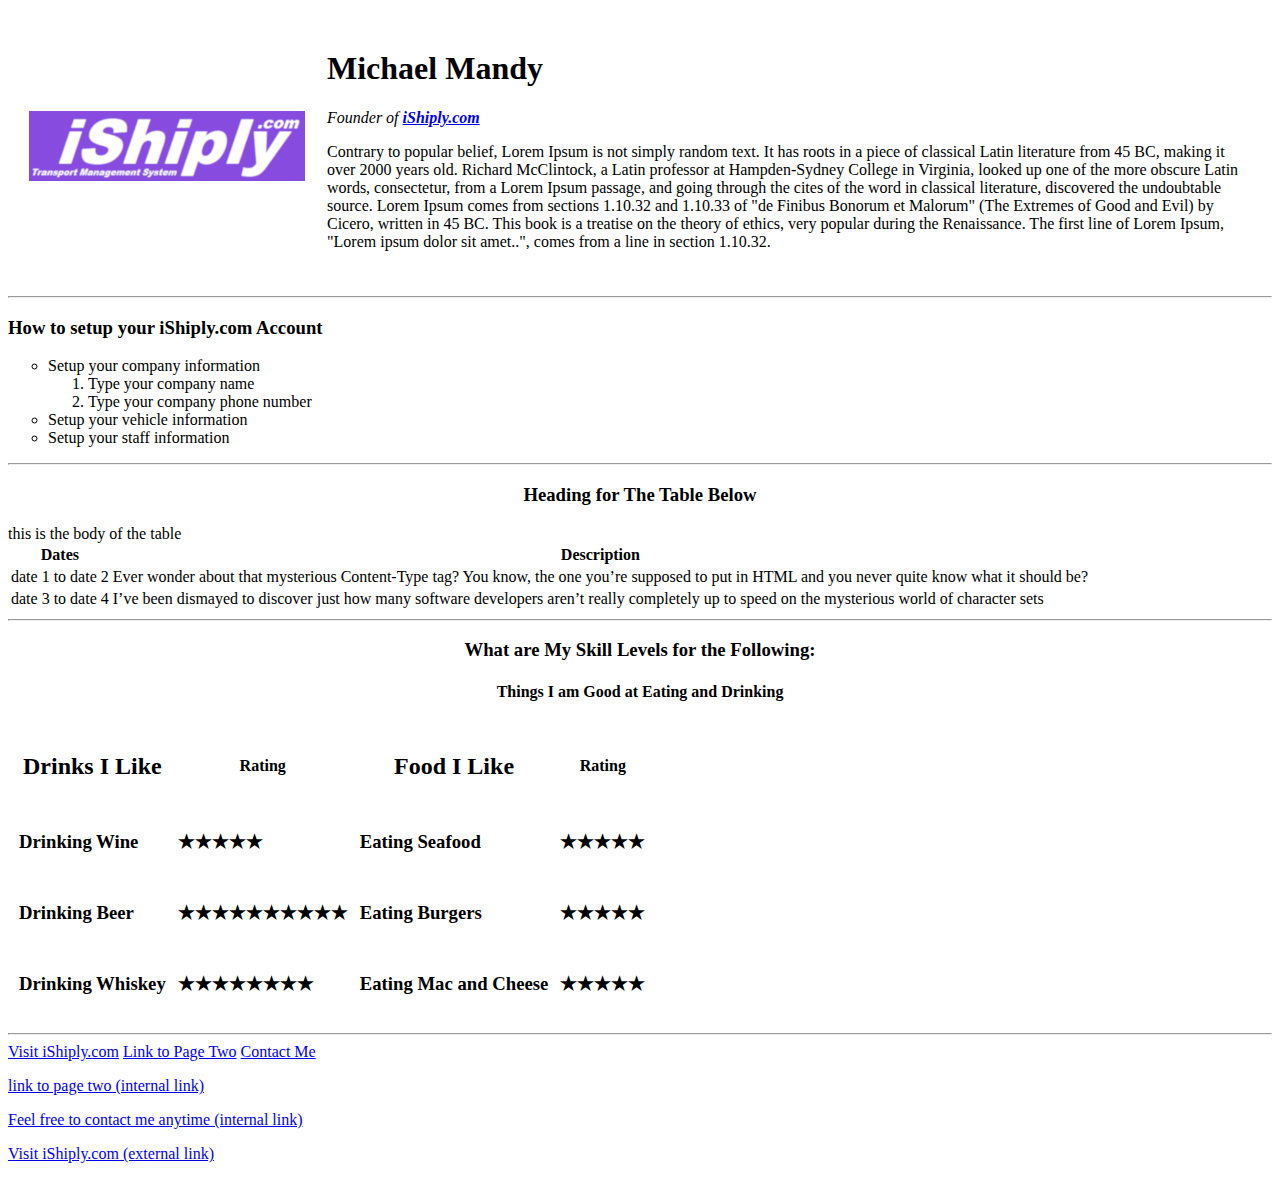
==== index.html @ 9489b649 "add initial stuff" ====
<!DOCTYPE html>
<html lang="en" dir="ltr">

<head>
  <meta charset="utf-8">
  <meta name="description" content="iShiply.com - Online Transport Management System">
  <meta name="keywords" content="Live Tracking, Truck, Available Loads, Management, Trucking, Delivery Software ">
  <meta name="Author" content="Michael Mandy">
  <title>Michael Mandy</title>
</head>

<body>
  <table cellspacing=20>
    <tr>
      <td><img src="images/iShiplyLogoWeb.png" alt="Image of Michael Mandy"></td>
      <td>
        <h1>Michael Mandy</h1>
        <p><em>Founder of <strong><a href="http://ishiply.com/">iShiply.com</a></strong></em></p>
        <p>Contrary to popular belief, Lorem Ipsum is not simply random text. It has roots in a piece of classical Latin literature from 45 BC, making it over 2000 years old. Richard McClintock, a Latin professor at Hampden-Sydney College in
          Virginia,
          looked up one of the more obscure Latin words, consectetur, from a Lorem Ipsum passage, and going through the cites of the word in classical literature, discovered the undoubtable source. Lorem Ipsum comes from sections 1.10.32 and 1.10.33
          of
          "de Finibus Bonorum et Malorum" (The Extremes of Good and Evil) by Cicero, written in 45 BC. This book is a treatise on the theory of ethics, very popular during the Renaissance. The first line of Lorem Ipsum, "Lorem ipsum dolor sit
          amet..",
          comes from a line in section 1.10.32.</p>
      </td>
    </tr>
  </table>


  <hr>
  <h3>How to setup your iShiply.com Account</h3>
  <ul style="list-style-type:circle">
    <li>Setup your company information</li>
    <ol>
      <li>Type your company name</li>
      <li>Type your company phone number</li>
    </ol>
    <li>Setup your vehicle information</li>
    <li>Setup your staff information</li>
  </ul>
  <hr>
  <h3>
    <center>
      Heading for The Table Below
    </center>
  </h3>
  <table>
    <thead>
      <th>Dates</th>
      <th>Description</th>
    </thead>
    <tbody>
      this is the body of the table
    </tbody>
    <tr>
      <td>date 1 to date 2</td>
      <td>Ever wonder about that mysterious Content-Type tag? You know, the one you’re supposed to put in HTML and you never quite know what it should be?</td>
    </tr>
    <tr>
      <td>date 3 to date 4</td>
      <td>I’ve been dismayed to discover just how many software developers aren’t really completely up to speed on the mysterious world of character sets</td>
    </tr>
  </table>
  <hr>
  <table cellspacing=10>
    <thead>
      <h3><center>
        What are My Skill Levels for the Following:
        </center></h3>
    </thead>
    <tbody>
      <h4><center>
        Things I am Good at Eating and Drinking
      </center></h4>
    </tbody>
    <th>
      <h2>Drinks I Like</h2>
    </th>
    <th>Rating</th>
    <th>
      <h2>Food I Like</h2>
    </th>
    <th>Rating</th>
    <tr>
      <td>
        <h3>Drinking Wine</h3>
      </td>
      <td>
        <h3>★★★★★</h3>
      </td>
      <td>
        <h3>Eating Seafood</h3>
      </td>
      <td>
        <h3>★★★★★</h3>
      </td>
    <tr>
      <td>
        <h3>Drinking Beer</h3>
      </td>
      <td>
        <h3>★★★★★★★★★★</h3>
      </td>
      <td>
        <h3>Eating Burgers</h3>
      </td>
      <td>
        <h3>★★★★★</h3>
      </td>
    </tr>
    <td>
      <h3>Drinking Whiskey</h3>
    </td>
    <td>
      <h3>★★★★★★★★</h3>
    </td>
    <td>
      <h3>Eating Mac and Cheese</h3>
    </td>
    <td>
      <h3>★★★★★</h3>
    </td>
  </table>
  <hr>
  <a href="http://www.ishiply.com">Visit iShiply.com</a>
  <a href="page2.html">Link to Page Two</a>
  <a href="contactpage.html">Contact Me</a>
  <p><a href="page2.html">link to page two (internal link)</a></p>
  <p><a href="contactpage.html">Feel free to contact me anytime (internal link)</a></p>
  <p><a href="http://www.ishiply.com">Visit iShiply.com (external link)</a></p>
</body>

</html>
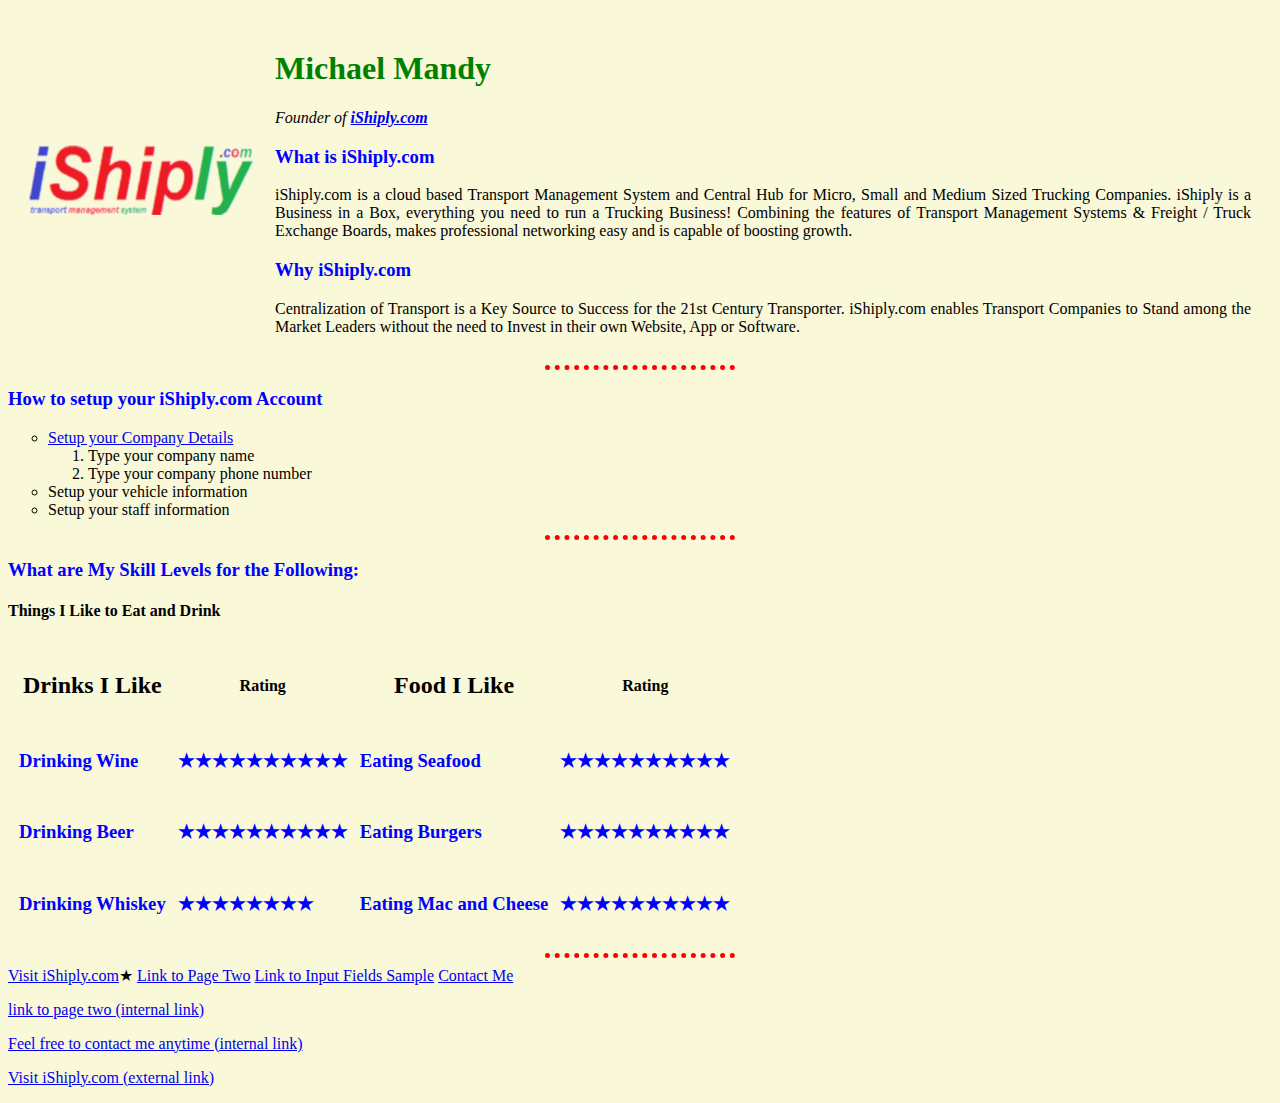
==== commit 38fd4a6c: "Add files via upload" ====
--- a/index.html
+++ b/index.html
@@ -7,22 +7,24 @@
   <meta name="keywords" content="Live Tracking, Truck, Available Loads, Management, Trucking, Delivery Software ">
   <meta name="Author" content="Michael Mandy">
   <title>Michael Mandy</title>
+  <link rel="stylesheet" href="css/styles.css">
 </head>
 
 <body>
   <table cellspacing=20>
     <tr>
-      <td><img src="images/iShiplyLogoWeb.png" alt="Image of Michael Mandy"></td>
+      <td><img src="images/ishiplylogo.png" alt="Image of Michael Mandy"></td>
       <td>
         <h1>Michael Mandy</h1>
         <p><em>Founder of <strong><a href="http://ishiply.com/">iShiply.com</a></strong></em></p>
-        <p>Contrary to popular belief, Lorem Ipsum is not simply random text. It has roots in a piece of classical Latin literature from 45 BC, making it over 2000 years old. Richard McClintock, a Latin professor at Hampden-Sydney College in
-          Virginia,
-          looked up one of the more obscure Latin words, consectetur, from a Lorem Ipsum passage, and going through the cites of the word in classical literature, discovered the undoubtable source. Lorem Ipsum comes from sections 1.10.32 and 1.10.33
-          of
-          "de Finibus Bonorum et Malorum" (The Extremes of Good and Evil) by Cicero, written in 45 BC. This book is a treatise on the theory of ethics, very popular during the Renaissance. The first line of Lorem Ipsum, "Lorem ipsum dolor sit
-          amet..",
-          comes from a line in section 1.10.32.</p>
+        <h3>What is iShiply.com</h3>
+        <div>
+          iShiply.com is a cloud based Transport Management System and Central Hub for Micro, Small and Medium Sized Trucking Companies. iShiply is a Business in a Box,   everything you need to run a Trucking Business!   Combining the features of Transport Management Systems & Freight / Truck Exchange Boards, makes professional networking easy and is capable of boosting growth.
+        </div>
+        <h3>Why iShiply.com</h3>
+        <div>
+          Centralization of Transport is a Key Source to Success for the 21st Century Transporter.   iShiply.com enables Transport Companies to Stand among the Market Leaders without the need to Invest in their own Website, App or Software.
+        </div>
       </td>
     </tr>
   </table>
@@ -31,7 +33,7 @@
   <hr>
   <h3>How to setup your iShiply.com Account</h3>
   <ul style="list-style-type:circle">
-    <li>Setup your company information</li>
+    <li><a href="mycompany.html">Setup your Company Details</a></li>
     <ol>
       <li>Type your company name</li>
       <li>Type your company phone number</li>
@@ -40,39 +42,16 @@
     <li>Setup your staff information</li>
   </ul>
   <hr>
-  <h3>
-    <center>
-      Heading for The Table Below
-    </center>
-  </h3>
-  <table>
+  <table cellspacing=10>
     <thead>
-      <th>Dates</th>
-      <th>Description</th>
+      <h3>
+          What are My Skill Levels for the Following:
+      </h3>
     </thead>
     <tbody>
-      this is the body of the table
-    </tbody>
-    <tr>
-      <td>date 1 to date 2</td>
-      <td>Ever wonder about that mysterious Content-Type tag? You know, the one you’re supposed to put in HTML and you never quite know what it should be?</td>
-    </tr>
-    <tr>
-      <td>date 3 to date 4</td>
-      <td>I’ve been dismayed to discover just how many software developers aren’t really completely up to speed on the mysterious world of character sets</td>
-    </tr>
-  </table>
-  <hr>
-  <table cellspacing=10>
-    <thead>
-      <h3><center>
-        What are My Skill Levels for the Following:
-        </center></h3>
-    </thead>
-    <tbody>
-      <h4><center>
-        Things I am Good at Eating and Drinking
-      </center></h4>
+      <h4>
+          Things I Like to Eat and Drink
+      </h4>
     </tbody>
     <th>
       <h2>Drinks I Like</h2>
@@ -87,13 +66,13 @@
         <h3>Drinking Wine</h3>
       </td>
       <td>
-        <h3>★★★★★</h3>
+        <h3>★★★★★★★★★★</h3>
       </td>
       <td>
         <h3>Eating Seafood</h3>
       </td>
       <td>
-        <h3>★★★★★</h3>
+        <h3>★★★★★★★★★★</h3>
       </td>
     <tr>
       <td>
@@ -106,7 +85,7 @@
         <h3>Eating Burgers</h3>
       </td>
       <td>
-        <h3>★★★★★</h3>
+        <h3>★★★★★★★★★★</h3>
       </td>
     </tr>
     <td>
@@ -119,12 +98,13 @@
       <h3>Eating Mac and Cheese</h3>
     </td>
     <td>
-      <h3>★★★★★</h3>
+      <h3>★★★★★★★★★★</h3>
     </td>
   </table>
   <hr>
-  <a href="http://www.ishiply.com">Visit iShiply.com</a>
+  <a href="http://www.ishiply.com">Visit iShiply.com</a>★
   <a href="page2.html">Link to Page Two</a>
+  <a href="inputfields.html">Link to Input Fields Sample</a>
   <a href="contactpage.html">Contact Me</a>
   <p><a href="page2.html">link to page two (internal link)</a></p>
   <p><a href="contactpage.html">Feel free to contact me anytime (internal link)</a></p>
--- a/css/styles.css
+++ b/css/styles.css
@@ -0,0 +1,148 @@
+body {
+background-color: #f9f8d9;
+}
+hr {
+border-style: dotted none none;
+height: 0px;
+width: 15%;
+border-color: red;
+border-width: 5px
+}
+h1 {
+  color: green;
+}
+h3 {
+  color: blue;
+}
+p {
+  color: black;
+}
+th {
+  color: black;
+}
+label {
+  color: black;
+}
+li {
+  color: black;
+}
+td {
+  color: orange;
+}
+div {
+  color: black;
+    text-align: justify;
+    text-justify: inter-word;
+}
+<style type="text/css">
+.form-style-7{
+	max-width:400px;
+	margin:25px auto;
+	background:#fff;
+	border-radius:2px;
+	padding:10px;
+	font-family: Georgia, "Arial", Times, serif;
+}
+.form-style-7 h1{
+	display: block;
+	text-align: center;
+	padding: 0;
+	margin: 0px 0px 0px 0px;
+	color: #5C5C5C;
+	font-size:x-large;
+}
+.form-style-7 ul{
+	list-style:none;
+	padding:0;
+	margin:0;
+}
+.form-style-7 li{
+	display: block;
+	padding: 1px;
+	border:1px solid #DDDDDD;
+	margin-bottom: 5px;
+	border-radius: 3px;
+}
+.form-style-7 li:last-child{
+	border:none;
+	margin-bottom: 0px;
+	text-align: center;
+}
+.form-style-7 li > label{
+	display: block;
+	float: left;
+	margin-top: -19px;
+	background: #FFFFFF;
+	height: 20px;
+	padding: 1px 5px 1px 5px;
+	color: #B9B9B9;
+	font-size: 10px;
+	overflow: hidden;
+	font-family: Arial;
+}
+.form-style-7 input[type="text"],
+.form-style-7 input[type="date"],
+.form-style-7 input[type="datetime"],
+.form-style-7 input[type="email"],
+.form-style-7 input[type="number"],
+.form-style-7 input[type="search"],
+.form-style-7 input[type="time"],
+.form-style-7 input[type="url"],
+.form-style-7 input[type="password"],
+.form-style-7 textarea,
+.form-style-7 select
+{
+	box-sizing: border-box;
+	-webkit-box-sizing: border-box;
+	-moz-box-sizing: border-box;
+	width: 100%;
+	display: block;
+	outline: none;
+	border: none;
+	height: 20px;
+	line-height: 13px;
+	font-size: 13px;
+	padding: 0;
+	font-family: Georgia, "Arial", Times, serif;
+}
+.form-style-7 input[type="text"]:focus,
+.form-style-7 input[type="date"]:focus,
+.form-style-7 input[type="datetime"]:focus,
+.form-style-7 input[type="email"]:focus,
+.form-style-7 input[type="number"]:focus,
+.form-style-7 input[type="search"]:focus,
+.form-style-7 input[type="time"]:focus,
+.form-style-7 input[type="url"]:focus,
+.form-style-7 input[type="password"]:focus,
+.form-style-7 textarea:focus,
+.form-style-7 select:focus
+{
+}
+.form-style-7 li > span{
+	background: #F3F3F3;
+	display: block;
+	padding: 1px;
+	margin: 0 -1px -1px -1px;
+	text-align: center;
+	color: #C0C0C0;
+	font-family: Arial, Helvetica, sans-serif;
+	font-size: 11px;
+}
+.form-style-7 textarea{
+	resize:none;
+}
+.form-style-7 input[type="submit"],
+.form-style-7 input[type="button"]{
+	background: #2471FF;
+	border: none;
+	padding: 0px 0px 0px 0px;
+	border-bottom: 1px solid #5994FF;
+	border-radius: 1px;
+	color: #D2E2FF;
+}
+.form-style-7 input[type="submit"]:hover,
+.form-style-7 input[type="button"]:hover{
+	background: #6B9FFF;
+	color:#fff;
+}
+</style>
